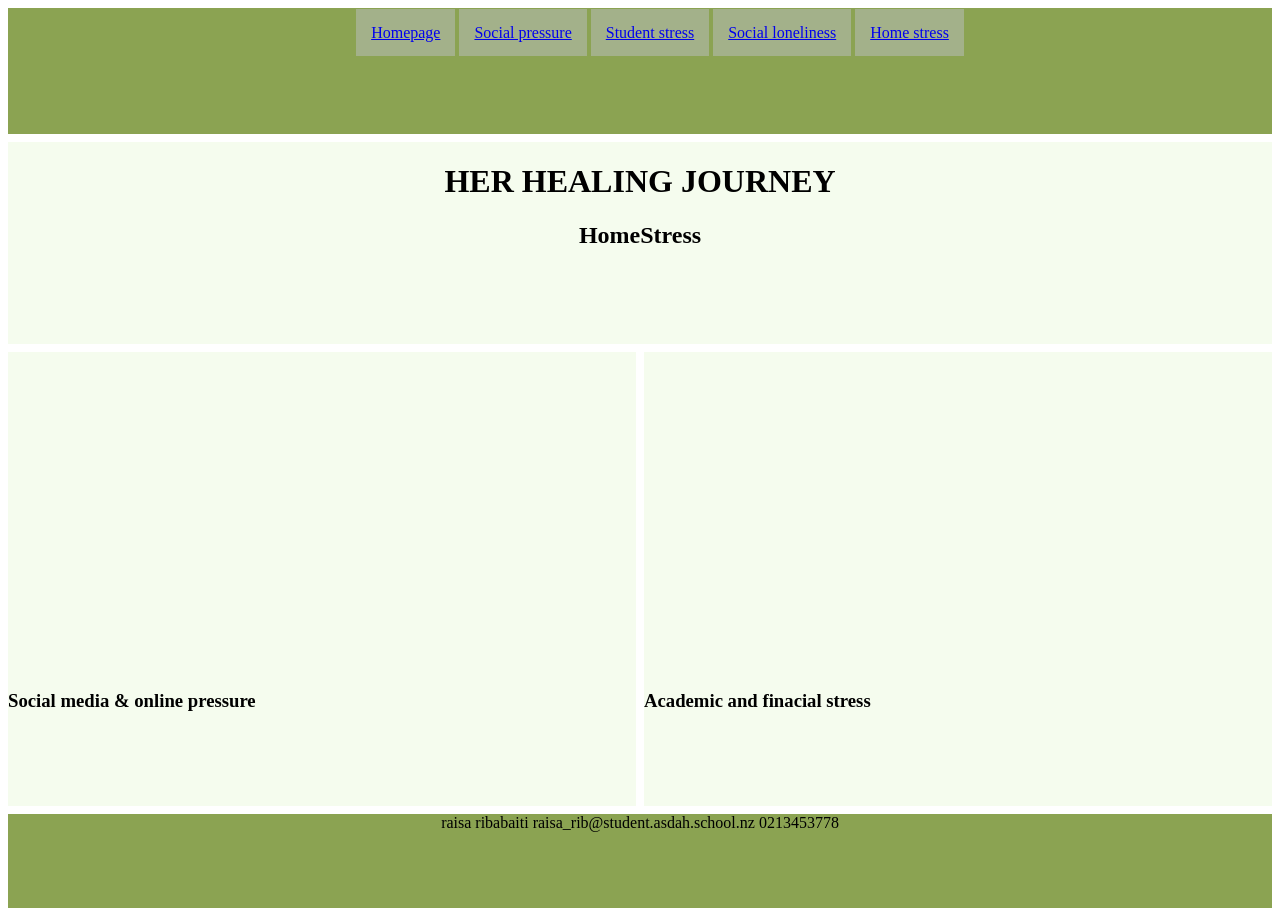
==== homestress.HTML @ d54f77c6 "finish video" ====
<!DOCTYPE html>
<html lang="en">
<head>
    <meta charset="UTF-8">
    <meta name="viewport" content="width=device-width, initial-scale=1.0">
    <title>Document</title>
    <link rel="stylesheet" href="style.CSS">
 
 <body>
    <div class="container">


        <div class="navbar">
            <ul>
                <li><a href="index.html">Homepage</li></a>
                <li><a href="socialpressure.HTML">Social pressure</a></li>
                <li><a href="studentstress.HTML">Student stress</a></li>
                <li><a href="socialloneliness.HTML">Social loneliness</a></li>
                <li><a href="#">Home stress</a></li>

            </ul>
        </div>



        <div class="heading_1">
            <h1>HER HEALING JOURNEY</h1>
            <h2>HomeStress</h2>
        </div>


        <div class="box_1">
<iframe width="560" height="315" src="https://www.youtube.com/embed/NyqaZDu2xco?si=Wh_xNtrP7RsjqIdx" title="YouTube video player" frameborder="0" allow="accelerometer; autoplay; clipboard-write; encrypted-media; gyroscope; picture-in-picture; web-share" referrerpolicy="strict-origin-when-cross-origin" allowfullscreen></iframe>            <h3>Social media & online pressure</h3>

        </div>


        <div class="box_2">
            <iframe width="560" height="315" src="https://www.youtube.com/embed/J927V8dJOX0?si=s0tpAQfWHUGJZQgX" title="YouTube video player" frameborder="0" allow="accelerometer; autoplay; clipboard-write; encrypted-media; gyroscope; picture-in-picture; web-share" referrerpolicy="strict-origin-when-cross-origin" allowfullscreen></iframe>
            <h3>Academic and finacial stress</h3>
           
        </div>


        <div class="footer">
            raisa ribabaiti 
            raisa_rib@student.asdah.school.nz
            0213453778
        </div>           
        
    </div>
 </body>
</html>
---- style.CSS ----
.container {
    display: grid;
    height: 100vh;
    grid-template-columns: 1fr 1fr;
    grid-template-rows: auto;
    grid-template-areas:
    "navbar navbar"
    "heading_1 heading_1"
    "box_1 box_2"
    "footer footer";
    grid-gap: 0.5rem;
}

.navbar {
     grid-area: navbar; 
     text-size-adjust: 60px;
     text-align: center;
     background-color: #8ba352;
}

.navbar ul {
    list-style-type: none;
}

.navbar li {
     display: inline;
     padding: 15px;
     background-color: #a3b18a;
}

.heading_1 {
    grid-area: heading_1;
     background-color: #F5FCEE;
     text-align: center;
}

.box_1 {
    grid-area: box_1;
     background-color: #F5FCEE;
}

.box_2 {
    
    grid-area: box_2;
     background-color: #F5FCEE;
}



.footer {
     grid-area: footer;
      grid-area: footer;
     text-align: center;
       background-color: #8ba352;

}

p {
     padding: 15px;
     font-size: 30px;
}
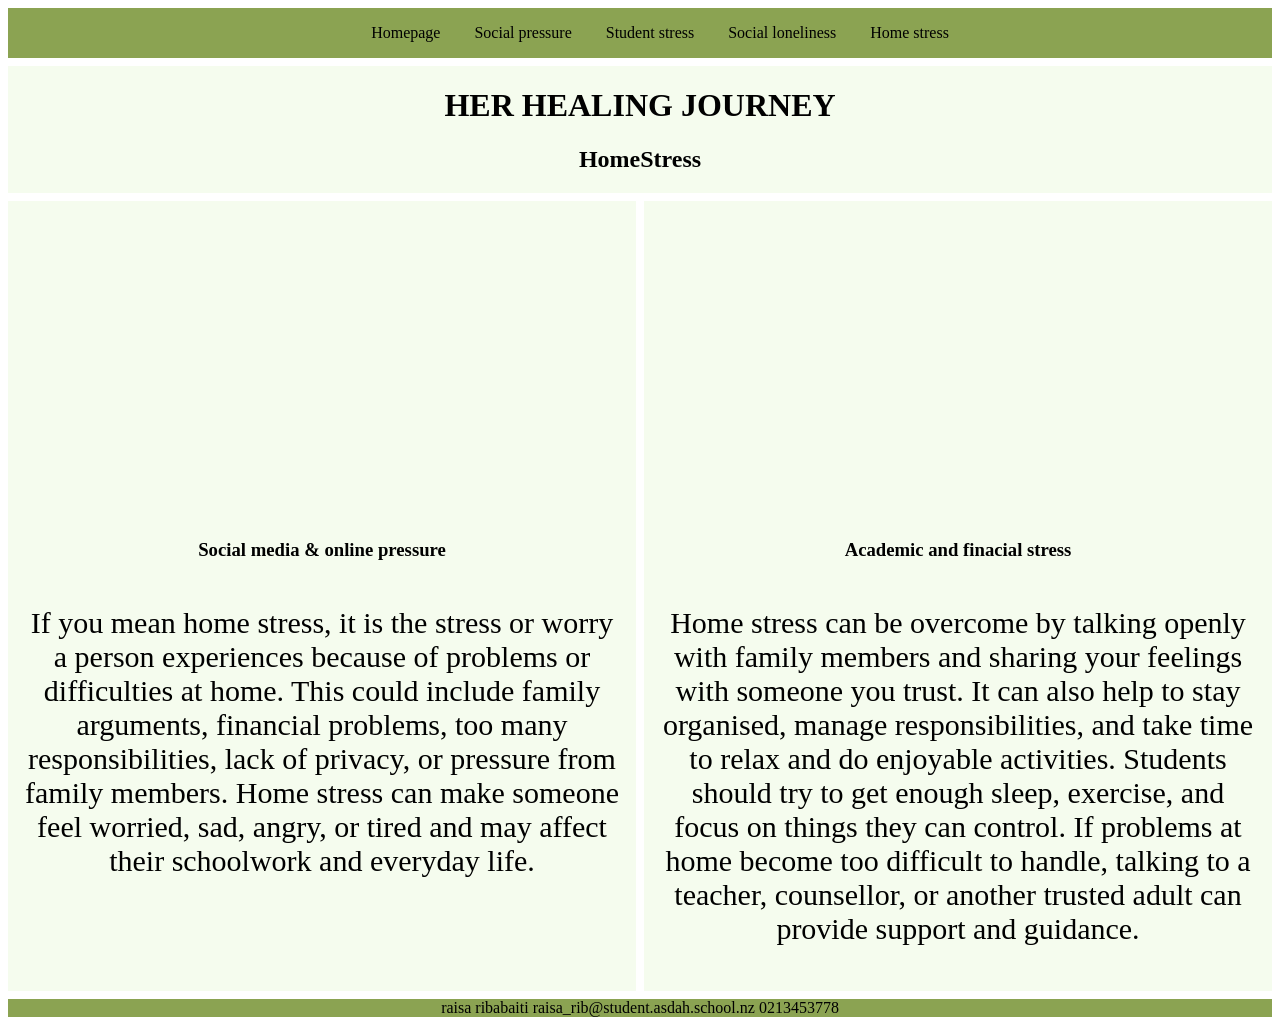
==== commit 1ac637e3: "finished" ====
--- a/homestress.HTML
+++ b/homestress.HTML
@@ -30,14 +30,21 @@
 
 
         <div class="box_1">
-<iframe width="560" height="315" src="https://www.youtube.com/embed/NyqaZDu2xco?si=Wh_xNtrP7RsjqIdx" title="YouTube video player" frameborder="0" allow="accelerometer; autoplay; clipboard-write; encrypted-media; gyroscope; picture-in-picture; web-share" referrerpolicy="strict-origin-when-cross-origin" allowfullscreen></iframe>            <h3>Social media & online pressure</h3>
+            <iframe width="560" height="315" src="https://www.youtube.com/embed/NyqaZDu2xco?si=Wh_xNtrP7RsjqIdx" title="YouTube video player" frameborder="0" allow="accelerometer; autoplay; clipboard-write; encrypted-media; gyroscope; picture-in-picture; web-share" referrerpolicy="strict-origin-when-cross-origin" allowfullscreen></iframe>           
+             <h3>Social media & online pressure</h3>
+
+            <p>If you mean home stress, it is the stress or worry a person experiences because of problems or difficulties at home. This could include family arguments, financial problems, too many responsibilities, lack of privacy, or pressure from family members. Home stress can make someone feel worried, sad, angry, or tired and may affect their schoolwork and everyday life.</p>
 
         </div>
 
 
         <div class="box_2">
+            
             <iframe width="560" height="315" src="https://www.youtube.com/embed/J927V8dJOX0?si=s0tpAQfWHUGJZQgX" title="YouTube video player" frameborder="0" allow="accelerometer; autoplay; clipboard-write; encrypted-media; gyroscope; picture-in-picture; web-share" referrerpolicy="strict-origin-when-cross-origin" allowfullscreen></iframe>
+            
             <h3>Academic and finacial stress</h3>
+
+            <p>Home stress can be overcome by talking openly with family members and sharing your feelings with someone you trust. It can also help to stay organised, manage responsibilities, and take time to relax and do enjoyable activities. Students should try to get enough sleep, exercise, and focus on things they can control. If problems at home become too difficult to handle, talking to a teacher, counsellor, or another trusted adult can provide support and guidance.</p>
            
         </div>
 
--- a/style.CSS
+++ b/style.CSS
@@ -25,7 +25,6 @@
 .navbar li {
      display: inline;
      padding: 15px;
-     background-color: #a3b18a;
 }
 
 .heading_1 {
@@ -37,25 +36,42 @@
 .box_1 {
     grid-area: box_1;
      background-color: #F5FCEE;
+     text-align: center;
+     
+}
+
+iframe {
+    border-radius: 15px;
 }
 
 .box_2 {
     
     grid-area: box_2;
      background-color: #F5FCEE;
+     text-align: center;
 }
 
-
+iframe {
+    border-radius: 15px;
+}
 
 .footer {
      grid-area: footer;
-      grid-area: footer;
+     grid-area: footer;
      text-align: center;
-       background-color: #8ba352;
-
+     background-color: #8ba352;
+     display: flex;
+     flex-direction: row;
+     justify-content: center;
+     gap: 30px;
+    
 }
-
 p {
      padding: 15px;
      font-size: 30px;
 }
+
+a {
+    text-decoration: none;
+    color: black;
+}
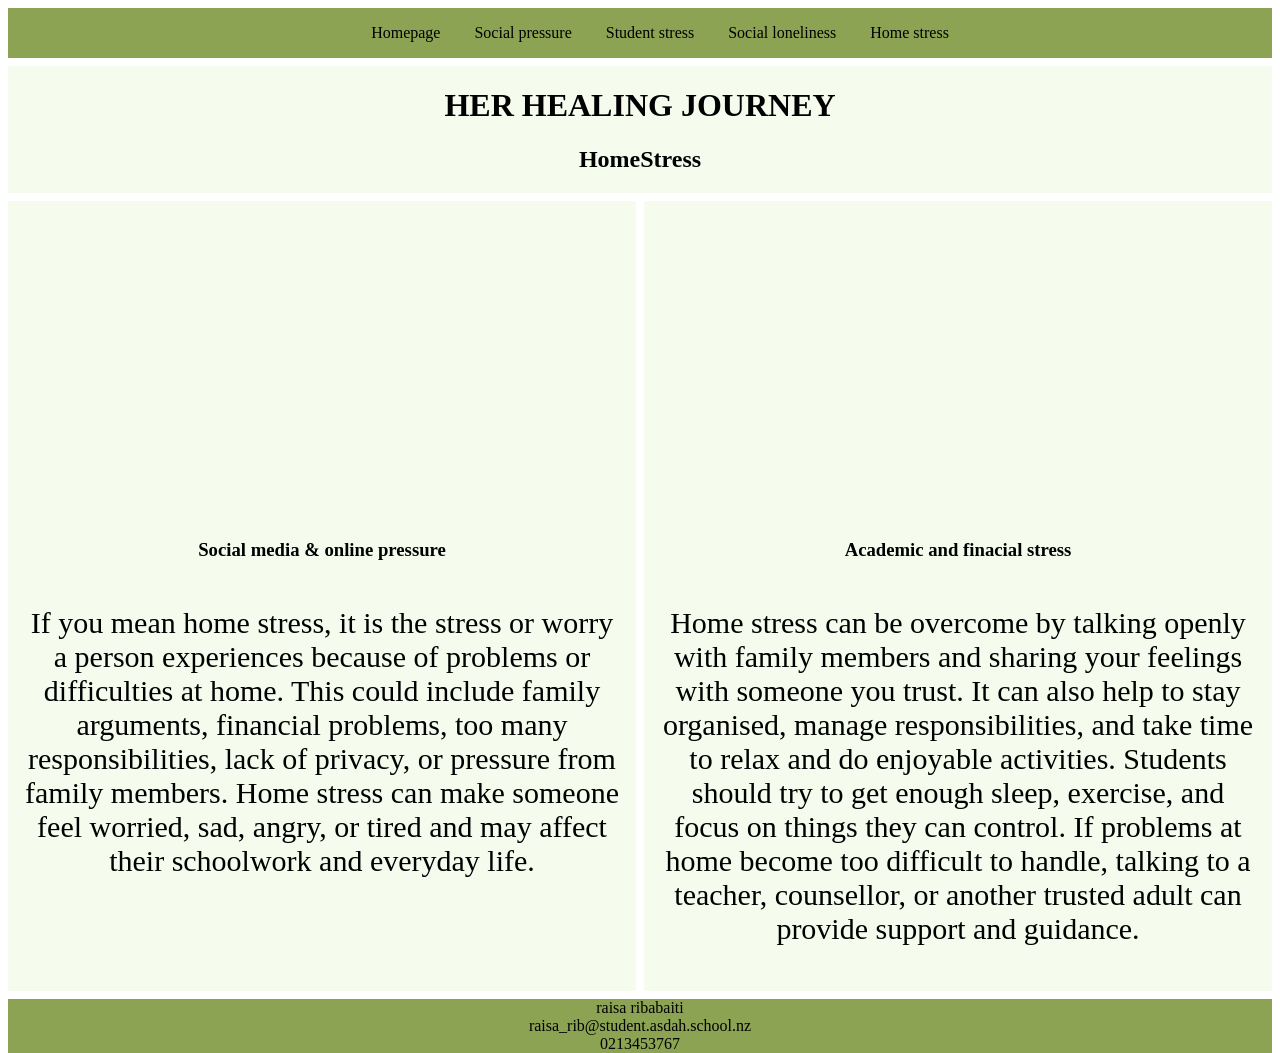
==== commit 2bbf9f87: "put logo in" ====
--- a/homestress.HTML
+++ b/homestress.HTML
@@ -50,9 +50,9 @@
 
 
         <div class="footer">
-            raisa ribabaiti 
-            raisa_rib@student.asdah.school.nz
-            0213453778
+             <div>raisa ribabaiti</div>
+            <div>raisa_rib@student.asdah.school.nz</div>
+            <div>0213453767</div>
         </div>           
         
     </div>
--- a/style.CSS
+++ b/style.CSS
@@ -25,6 +25,11 @@
 .navbar li {
      display: inline;
      padding: 15px;
+}
+
+.logo {
+    width: 100px;
+    
 }
 
 .heading_1 {
@@ -60,11 +65,12 @@
      grid-area: footer;
      text-align: center;
      background-color: #8ba352;
-     display: flex;
+   
      flex-direction: row;
      justify-content: center;
      gap: 30px;
-    
+
+
 }
 p {
      padding: 15px;
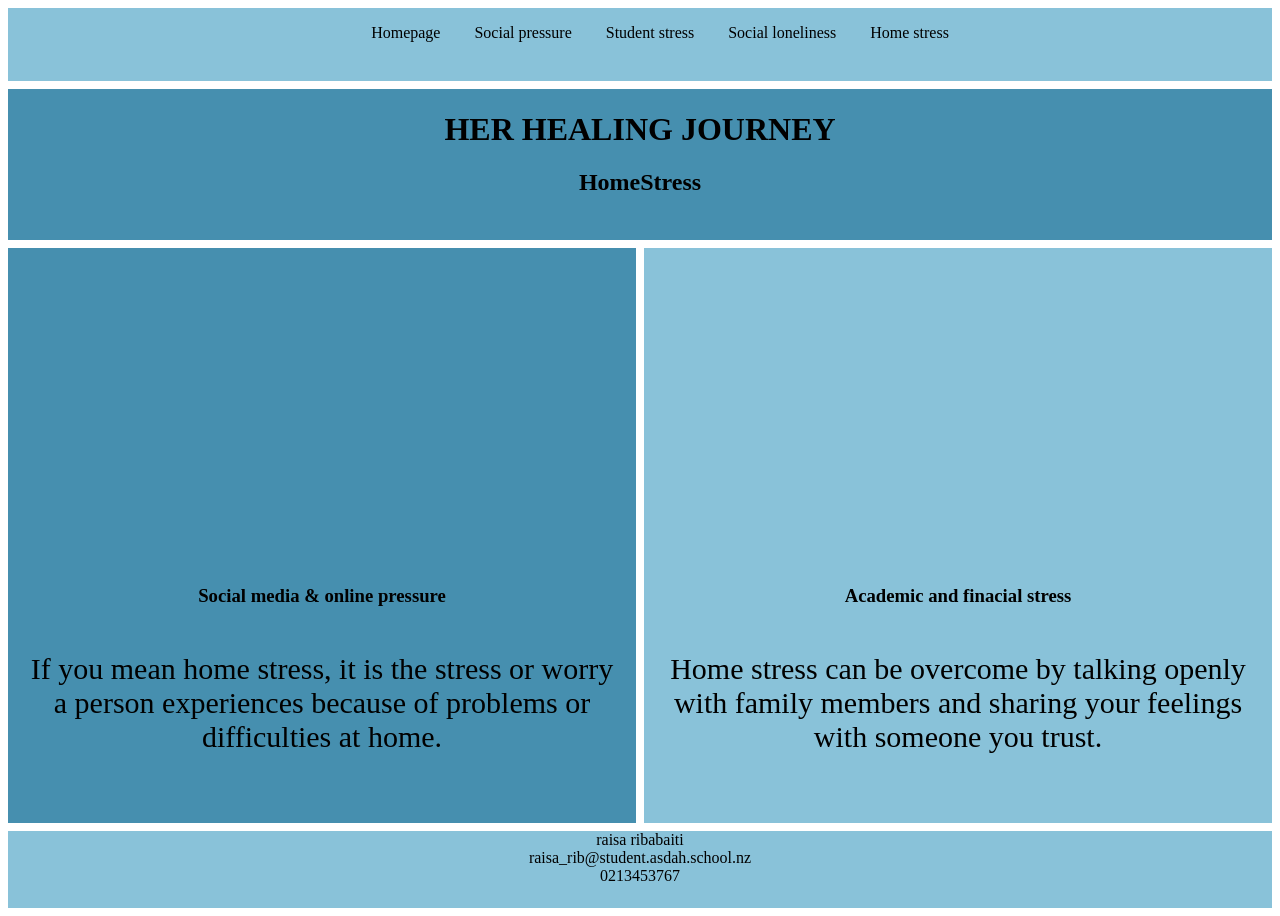
==== commit 3c60e891: "finish touch" ====
--- a/homestress.HTML
+++ b/homestress.HTML
@@ -33,8 +33,7 @@
             <iframe width="560" height="315" src="https://www.youtube.com/embed/NyqaZDu2xco?si=Wh_xNtrP7RsjqIdx" title="YouTube video player" frameborder="0" allow="accelerometer; autoplay; clipboard-write; encrypted-media; gyroscope; picture-in-picture; web-share" referrerpolicy="strict-origin-when-cross-origin" allowfullscreen></iframe>           
              <h3>Social media & online pressure</h3>
 
-            <p>If you mean home stress, it is the stress or worry a person experiences because of problems or difficulties at home. This could include family arguments, financial problems, too many responsibilities, lack of privacy, or pressure from family members. Home stress can make someone feel worried, sad, angry, or tired and may affect their schoolwork and everyday life.</p>
-
+            <p>If you mean home stress, it is the stress or worry a person experiences because of problems or difficulties at home.
         </div>
 
 
@@ -44,8 +43,7 @@
             
             <h3>Academic and finacial stress</h3>
 
-            <p>Home stress can be overcome by talking openly with family members and sharing your feelings with someone you trust. It can also help to stay organised, manage responsibilities, and take time to relax and do enjoyable activities. Students should try to get enough sleep, exercise, and focus on things they can control. If problems at home become too difficult to handle, talking to a teacher, counsellor, or another trusted adult can provide support and guidance.</p>
-           
+            <p>Home stress can be overcome by talking openly with family members and sharing your feelings with someone you trust.
         </div>
 
 
--- a/style.CSS
+++ b/style.CSS
@@ -15,7 +15,7 @@
      grid-area: navbar; 
      text-size-adjust: 60px;
      text-align: center;
-     background-color: #8ba352;
+     background-color: #89c2d9;
 }
 
 .navbar ul {
@@ -34,13 +34,13 @@
 
 .heading_1 {
     grid-area: heading_1;
-     background-color: #F5FCEE;
+     background-color: #468faf;
      text-align: center;
 }
 
 .box_1 {
     grid-area: box_1;
-     background-color: #F5FCEE;
+     background-color: #468faf;
      text-align: center;
      
 }
@@ -52,7 +52,7 @@
 .box_2 {
     
     grid-area: box_2;
-     background-color: #F5FCEE;
+     background-color: #89c2d9;
      text-align: center;
 }
 
@@ -64,7 +64,7 @@
      grid-area: footer;
      grid-area: footer;
      text-align: center;
-     background-color: #8ba352;
+     background-color: #89c2d9;
    
      flex-direction: row;
      justify-content: center;
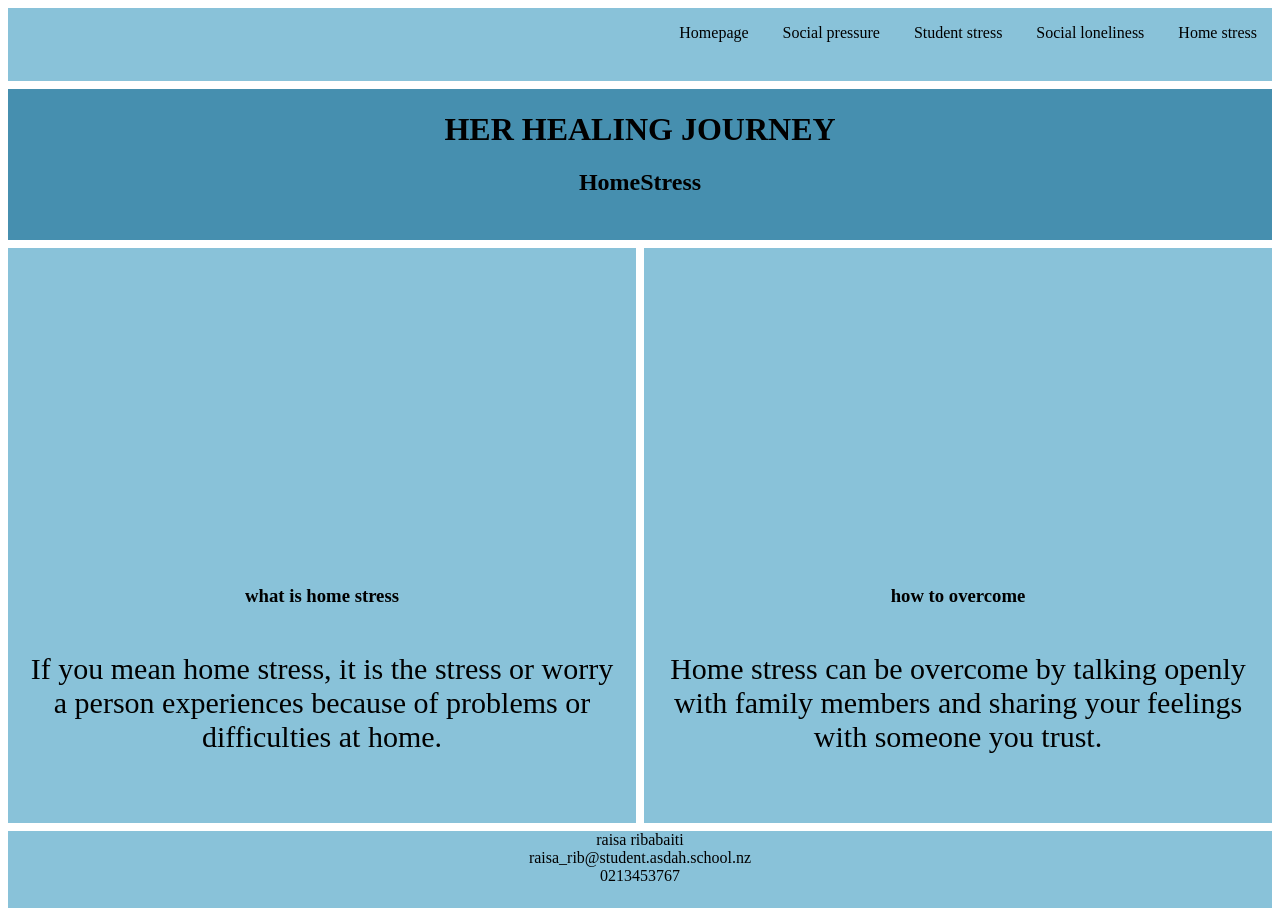
==== commit 7e6ba82d: "finish touch" ====
--- a/homestress.HTML
+++ b/homestress.HTML
@@ -31,8 +31,7 @@
 
         <div class="box_1">
             <iframe width="560" height="315" src="https://www.youtube.com/embed/NyqaZDu2xco?si=Wh_xNtrP7RsjqIdx" title="YouTube video player" frameborder="0" allow="accelerometer; autoplay; clipboard-write; encrypted-media; gyroscope; picture-in-picture; web-share" referrerpolicy="strict-origin-when-cross-origin" allowfullscreen></iframe>           
-             <h3>Social media & online pressure</h3>
-
+             <h3>what is home stress</h3>
             <p>If you mean home stress, it is the stress or worry a person experiences because of problems or difficulties at home.
         </div>
 
@@ -41,7 +40,7 @@
             
             <iframe width="560" height="315" src="https://www.youtube.com/embed/J927V8dJOX0?si=s0tpAQfWHUGJZQgX" title="YouTube video player" frameborder="0" allow="accelerometer; autoplay; clipboard-write; encrypted-media; gyroscope; picture-in-picture; web-share" referrerpolicy="strict-origin-when-cross-origin" allowfullscreen></iframe>
             
-            <h3>Academic and finacial stress</h3>
+            <h3>how to overcome</h3>
 
             <p>Home stress can be overcome by talking openly with family members and sharing your feelings with someone you trust.
         </div>
--- a/style.CSS
+++ b/style.CSS
@@ -14,7 +14,7 @@
 .navbar {
      grid-area: navbar; 
      text-size-adjust: 60px;
-     text-align: center;
+     text-align: right;
      background-color: #89c2d9;
 }
 
@@ -40,7 +40,7 @@
 
 .box_1 {
     grid-area: box_1;
-     background-color: #468faf;
+     background-color: #89c2d9;
      text-align: center;
      
 }
